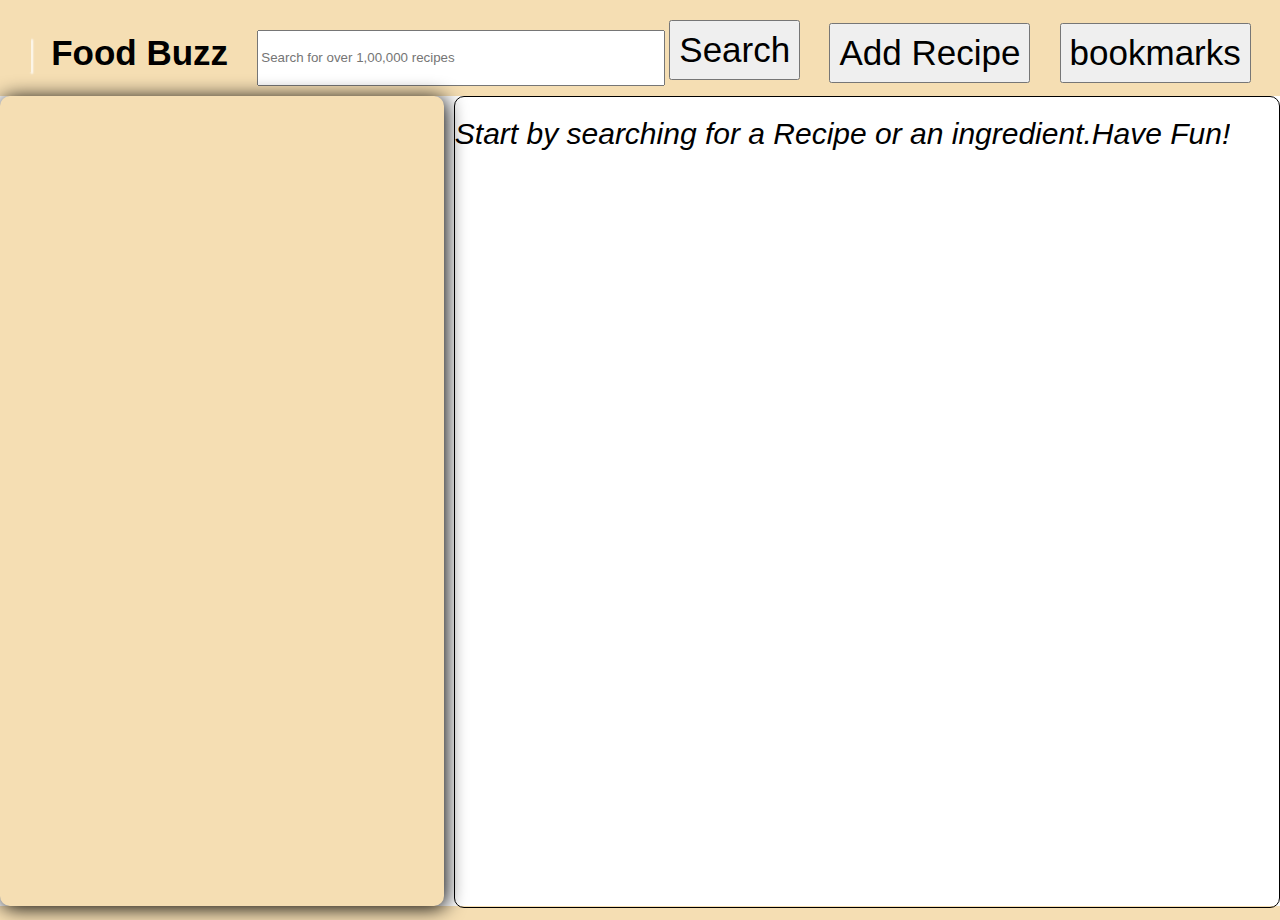
==== FOOD BUZZ RECIPEE SEARCHING/index.html @ ae811c35 "done" ====
<!DOCTYPE html>
<html lang="en">

<head>
    <meta charset="UTF-8">
    <meta name="viewport" content="width=device-width, initial-scale=1.0">
    <link rel="stylesheet" href="https://cdnjs.cloudflare.com/ajax/libs/font-awesome/6.5.2/css/all.min.css"
        integrity="sha512-SnH5WK+bZxgPHs44uWIX+LLJAJ9/2PkPKZ5QiAj6Ta86w+fsb2TkcmfRyVX3pBnMFcV7oQPJkl9QevSCWr3W6A=="
        crossorigin="anonymous" referrerpolicy="no-referrer" />
    <link rel="stylesheet" href="style.css">
    <title>Food Buzz</title>
</head>

<body>
    <div class="container">
        <div class="left-side">
            <i class="fa-solid fa-utensils" id="food-icon"></i>
            <span id="Food">Food Buzz</span>
        </div>

        <div class="search-data">
            <input type="text" name="searchitems" placeholder="Search for over 1,00,000 recipes" id="searchinput">
            <button id="search">Search</button>
        </div>

        <div class="add-recipe">
            <button>Add Recipe</button>
        </div>
        <div class="bookmarks">
            <button>bookmarks</button>
        </div>

    </div>
    <div class="two-container">
        <div class="left-container" id="left-container">

        </div>

        <div class="right-container" id="right-container">
            <i class="fa-regular fa-face-smile" id="laugh"></i>
            <span id="text">Start by searching for a Recipe or an ingredient.Have Fun!</span>

        </div>
    </div>

    <script src="./script.js"></script>
</body>

</html>
---- FOOD BUZZ RECIPEE SEARCHING/style.css ----
body{
    margin: 0;
    box-sizing: border-box;
    background-color: wheat;
    height: 100vh;
}

.container{
    display: flex;
    justify-content: space-evenly;
    margin-top: 20px;
    align-items: center;
}

input{
    width: 400px;
    height: 50px;
}

button{
    font-size: 35px;
    padding: 8px;
}

#Food{
    font-size: 35px;
    font-weight: 700;
    font-family: sans-serif;
    margin-left: 20px;
}
#food-icon{
    font-size: 30px;
    border: 1px solid wheat;
    width: 50px;
    height: 50px;
    text-align: center;
    border-radius: 50px;
    background-color: wheat;
    box-shadow: 2px 2px 2px white;
}
.two-container{
   width: 100%;
   height: 90%  ;
   background-color: white; 
   margin-top: 10px;
   display: flex;
}
.left-container
{
    width: 35%;
    height: 100%;
    background-color: wheat;
    box-shadow: 2px 2px 20px black;
    border-radius: 10px;
    margin-right: 10px;
    overflow-y: auto;

}
.left-container::-webkit-scrollbar{
    display: none;
}
.right-container{
    width: 65%;
    height: 100%;
    border: 1px solid black;
    border-radius: 10px;

}
.right-container > span
{
    font-weight: 100;
    font-style: italic;
    font-family: sans-serif;
    display: inline-block;
    margin-top: 20px;
    font-size: 30px;
    text-align: center;
    overflow-y: auto;

}
#laugh{
    font-size: 30px;
}
#myimage{
    width: 350px;
    height: 250px;
    border-radius: 50%;
}
#mytitle, #mypublisher{
    /* width: 350px; */
    color: grey;
    text-shadow: 2px 2px 10px white;
}
.left-food-container{
    text-align: center;
    padding: 20px;
    border: 5px solid white;
    margin: 7px;
    border-radius: 4%;
}
#myimage:hover{
transform: scale(1.05);
transition: 1s;
}

#mytitle:hover, #mypublisher:hover{
    color: white;
    text-shadow: 2px 2px 10px grey;
    transition: color 1s;
}
.right-image{
    width: 100%;
    height: 500px;
    opacity: 0.6;
}
.right-title, .right-publisher, .right-servings, .right-cooking-time{
    color: rgb(214, 8, 8);
    text-shadow: 2px 2px 1px white;
}
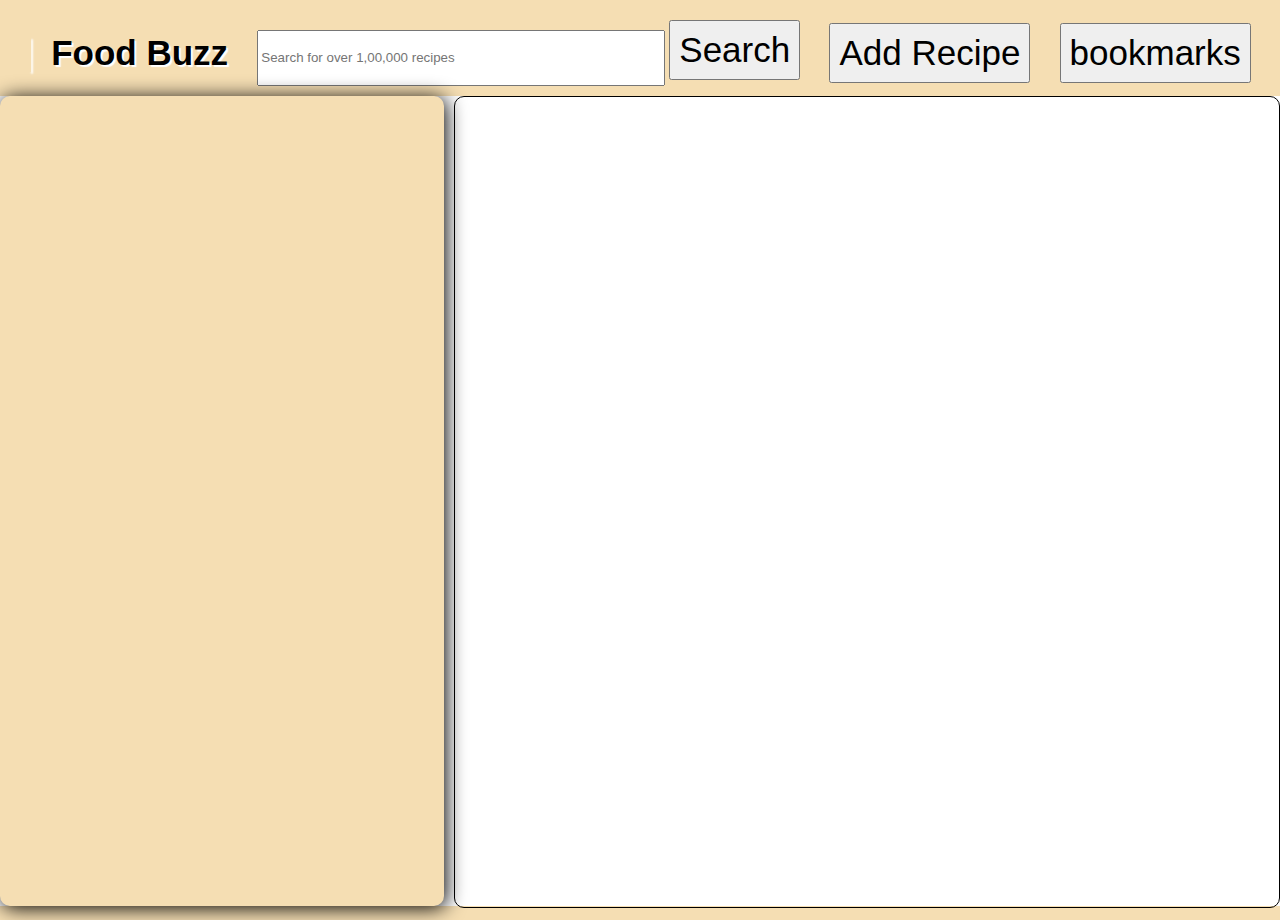
==== commit 2a265378: "done" ====
--- a/FOOD BUZZ RECIPEE SEARCHING/index.html
+++ b/FOOD BUZZ RECIPEE SEARCHING/index.html
@@ -43,7 +43,7 @@
         </div>
     </div>
 
-    <script src="./script.js"></script>
+    <script type = "module" src="./script.js"></script>
 </body>
 
 </html>--- a/FOOD BUZZ RECIPEE SEARCHING/style.css
+++ b/FOOD BUZZ RECIPEE SEARCHING/style.css
@@ -64,6 +64,8 @@
     height: 100%;
     border: 1px solid black;
     border-radius: 10px;
+    overflow-y: auto;
+    text-align: center;
 
 }
 .right-container > span
@@ -74,8 +76,8 @@
     display: inline-block;
     margin-top: 20px;
     font-size: 30px;
-    text-align: center;
-    overflow-y: auto;
+    /* text-align: center;
+    overflow-y: auto; */
 
 }
 #laugh{
@@ -104,16 +106,16 @@
 }
 
 #mytitle:hover, #mypublisher:hover{
-    color: white;
+    color: rgb(252, 255, 253);
     text-shadow: 2px 2px 10px grey;
     transition: color 1s;
 }
 .right-image{
     width: 100%;
     height: 500px;
-    opacity: 0.6;
+    /* opacity: 0.6; */
 }
-.right-title, .right-publisher, .right-servings, .right-cooking-time{
-    color: rgb(214, 8, 8);
+.right-title, .right-publisher, .right-servings, .right-cooking-time , span{
+    color: black;
     text-shadow: 2px 2px 1px white;
 }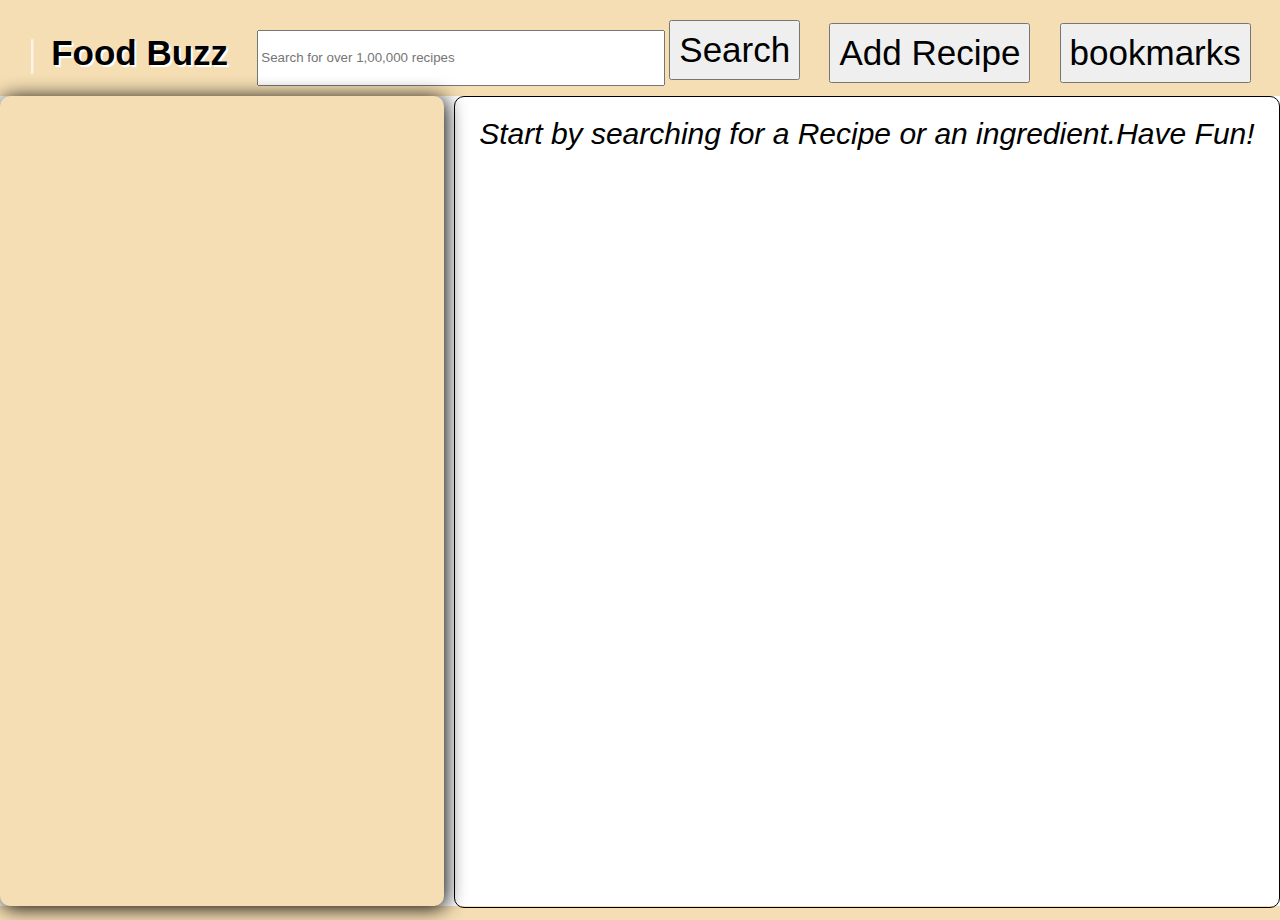
==== commit ab8602eb: "done" ====
--- a/FOOD BUZZ RECIPEE SEARCHING/index.html
+++ b/FOOD BUZZ RECIPEE SEARCHING/index.html
@@ -43,7 +43,7 @@
         </div>
     </div>
 
-    <script type = "module" src="./script.js"></script>
+    <script type = "module" src="./controller.js"></script>
 </body>
 
 </html>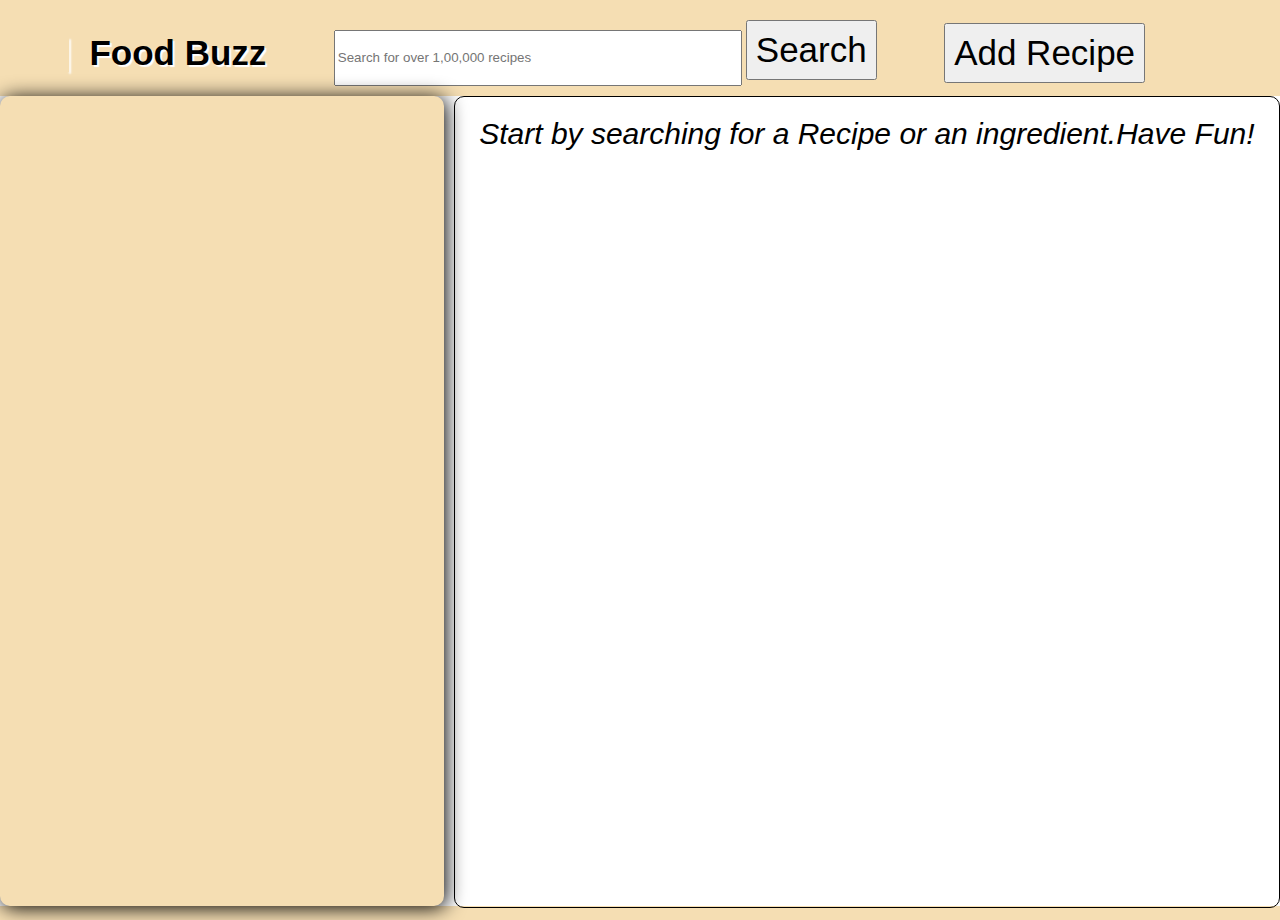
==== commit c8e5a842: "done" ====
--- a/FOOD BUZZ RECIPEE SEARCHING/index.html
+++ b/FOOD BUZZ RECIPEE SEARCHING/index.html
@@ -27,10 +27,16 @@
             <button>Add Recipe</button>
         </div>
         <div class="bookmarks">
-            <button>bookmarks</button>
+            <div class="childbookmark" id="childbookmark">
+
+            </div>
         </div>
 
     </div>
+
+<div class="pagination" id="pagination">
+    
+</div>  
     <div class="two-container">
         <div class="left-container" id="left-container">
 
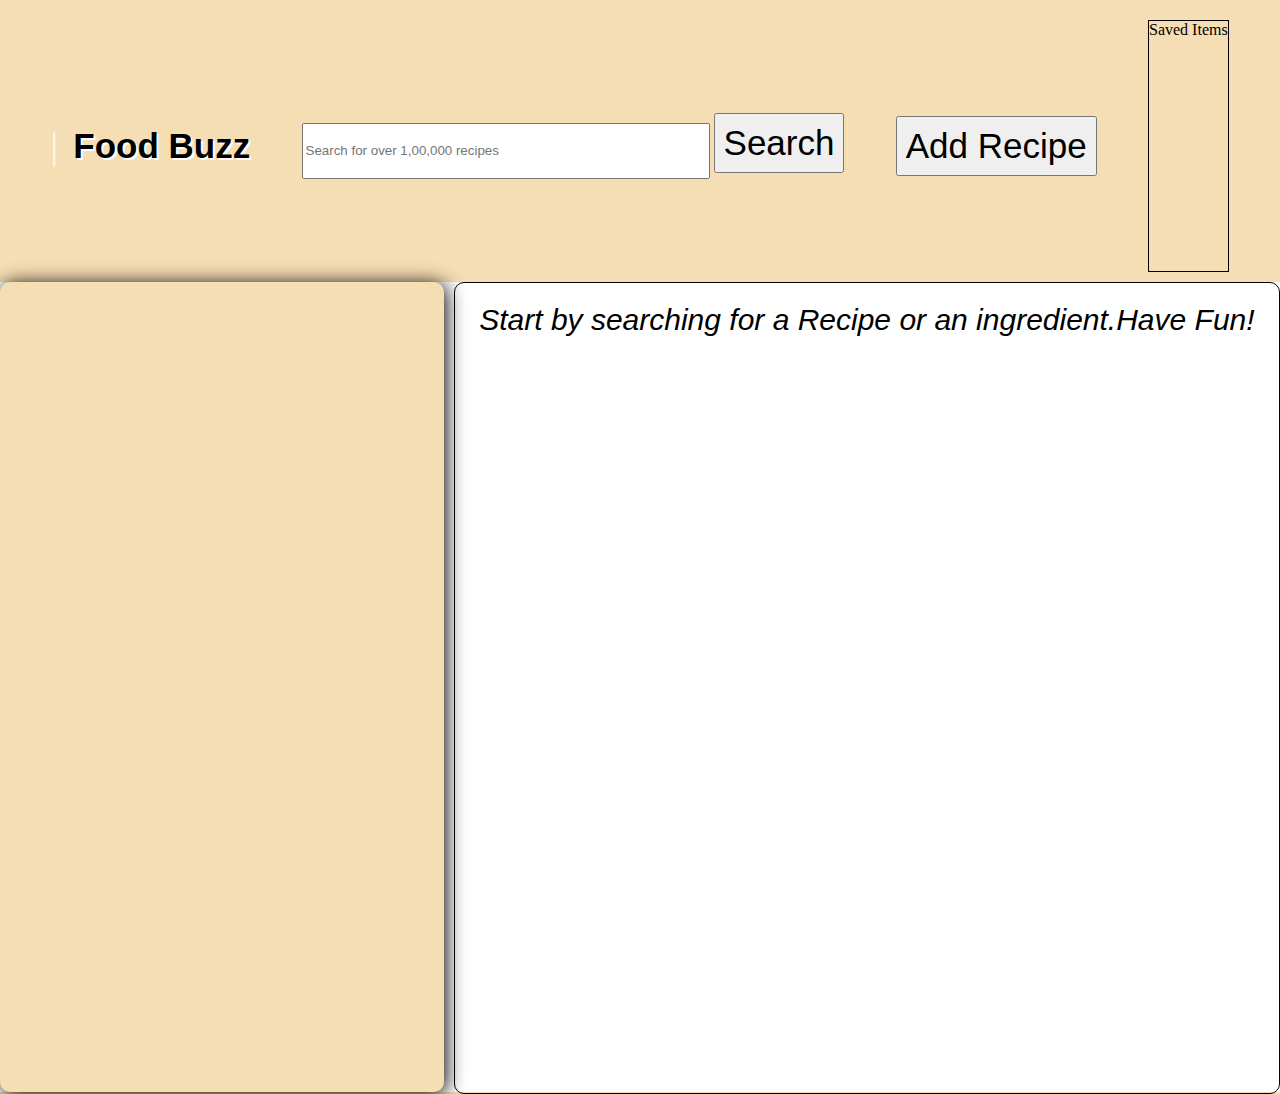
==== commit 55712ca5: "done" ====
--- a/FOOD BUZZ RECIPEE SEARCHING/index.html
+++ b/FOOD BUZZ RECIPEE SEARCHING/index.html
@@ -28,7 +28,7 @@
         </div>
         <div class="bookmarks">
             <div class="childbookmark" id="childbookmark">
-
+                 Saved Items
             </div>
         </div>
 
--- a/FOOD BUZZ RECIPEE SEARCHING/style.css
+++ b/FOOD BUZZ RECIPEE SEARCHING/style.css
@@ -118,4 +118,11 @@
 .right-title, .right-publisher, .right-servings, .right-cooking-time , span{
     color: black;
     text-shadow: 2px 2px 1px white;
+}
+#childbookmark
+{
+    border: 200px;
+    height: 250px;
+    border: 1px solid black;
+    overflow: auto;
 }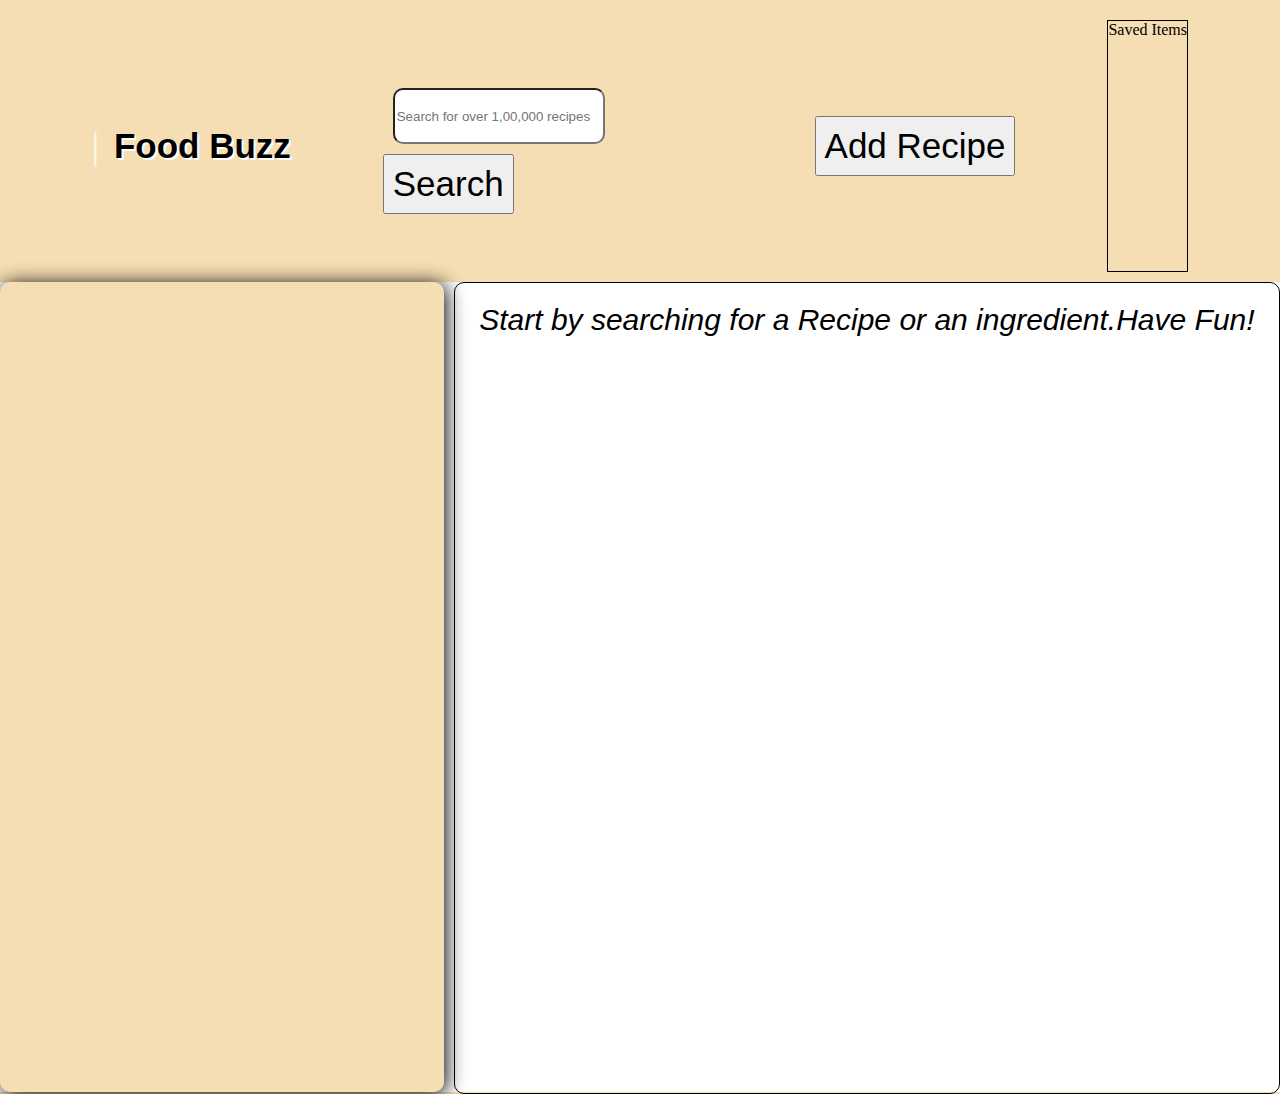
==== commit 51738210: "done" ====
--- a/FOOD BUZZ RECIPEE SEARCHING/index.html
+++ b/FOOD BUZZ RECIPEE SEARCHING/index.html
@@ -24,19 +24,19 @@
         </div>
 
         <div class="add-recipe">
-            <button>Add Recipe</button>
+            <button id="add-recipe">Add Recipe</button>
         </div>
         <div class="bookmarks">
             <div class="childbookmark" id="childbookmark">
-                 Saved Items
+                Saved Items
             </div>
         </div>
 
     </div>
 
-<div class="pagination" id="pagination">
-    
-</div>  
+    <div class="pagination" id="pagination">
+
+    </div>
     <div class="two-container">
         <div class="left-container" id="left-container">
 
@@ -49,7 +49,7 @@
         </div>
     </div>
 
-    <script type = "module" src="./controller.js"></script>
+    <script type="module" src="./controller.js"></script>
 </body>
 
 </html>--- a/FOOD BUZZ RECIPEE SEARCHING/style.css
+++ b/FOOD BUZZ RECIPEE SEARCHING/style.css
@@ -1,34 +1,35 @@
-body{
+body {
     margin: 0;
     box-sizing: border-box;
     background-color: wheat;
     height: 100vh;
 }
 
-.container{
+.container {
     display: flex;
     justify-content: space-evenly;
     margin-top: 20px;
     align-items: center;
 }
 
-input{
+input {
     width: 400px;
     height: 50px;
 }
 
-button{
+button {
     font-size: 35px;
     padding: 8px;
 }
 
-#Food{
+#Food {
     font-size: 35px;
     font-weight: 700;
     font-family: sans-serif;
     margin-left: 20px;
 }
-#food-icon{
+
+#food-icon {
     font-size: 30px;
     border: 1px solid wheat;
     width: 50px;
@@ -38,15 +39,16 @@
     background-color: wheat;
     box-shadow: 2px 2px 2px white;
 }
-.two-container{
-   width: 100%;
-   height: 90%  ;
-   background-color: white; 
-   margin-top: 10px;
-   display: flex;
+
+.two-container {
+    width: 100%;
+    height: 90%;
+    background-color: white;
+    margin-top: 10px;
+    display: flex;
 }
-.left-container
-{
+
+.left-container {
     width: 35%;
     height: 100%;
     background-color: wheat;
@@ -56,10 +58,12 @@
     overflow-y: auto;
 
 }
-.left-container::-webkit-scrollbar{
+
+.left-container::-webkit-scrollbar {
     display: none;
 }
-.right-container{
+
+.right-container {
     width: 65%;
     height: 100%;
     border: 1px solid black;
@@ -68,8 +72,8 @@
     text-align: center;
 
 }
-.right-container > span
-{
+
+.right-container>span {
     font-weight: 100;
     font-style: italic;
     font-family: sans-serif;
@@ -80,49 +84,70 @@
     overflow-y: auto; */
 
 }
-#laugh{
+
+#laugh {
     font-size: 30px;
 }
-#myimage{
+
+#myimage {
     width: 350px;
     height: 250px;
     border-radius: 50%;
 }
-#mytitle, #mypublisher{
+
+#mytitle,
+#mypublisher {
     /* width: 350px; */
     color: grey;
     text-shadow: 2px 2px 10px white;
 }
-.left-food-container{
+
+.left-food-container {
     text-align: center;
     padding: 20px;
     border: 5px solid white;
     margin: 7px;
     border-radius: 4%;
 }
-#myimage:hover{
-transform: scale(1.05);
-transition: 1s;
+
+#myimage:hover {
+    transform: scale(1.05);
+    transition: 1s;
 }
 
-#mytitle:hover, #mypublisher:hover{
+#mytitle:hover,
+#mypublisher:hover {
     color: rgb(252, 255, 253);
     text-shadow: 2px 2px 10px grey;
     transition: color 1s;
 }
-.right-image{
+
+.right-image {
     width: 100%;
     height: 500px;
     /* opacity: 0.6; */
 }
-.right-title, .right-publisher, .right-servings, .right-cooking-time , span{
+
+.right-title,
+.right-publisher,
+.right-servings,
+.right-cooking-time,
+span {
     color: black;
     text-shadow: 2px 2px 1px white;
 }
-#childbookmark
-{
+
+#childbookmark {
     border: 200px;
     height: 250px;
     border: 1px solid black;
     overflow: auto;
+}
+
+input {
+    width: 300px;
+    height: 50px;
+    width: 60%;
+    margin: 10px;
+    border-radius: 10px;
 }